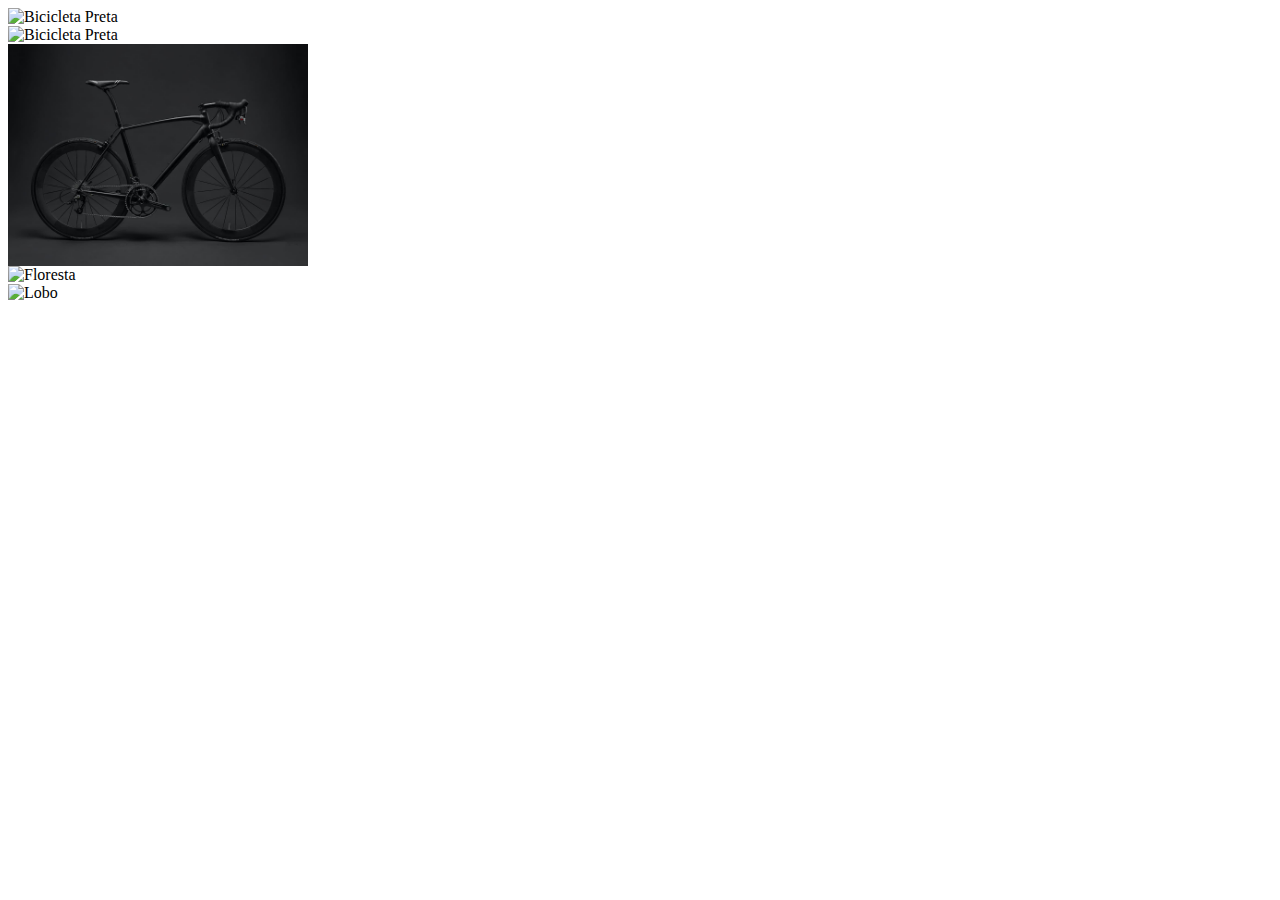
==== index.html @ 891a6828 "First Steps in Front-End World" ====
<!DOCTYPE html>
<html lang="en">

<head>
  <meta charset="UTF-8">
  <meta http-equiv="X-UA-Compatible" content="IE=edge">
  <meta name="viewport" content="width=device-width, initial-scale=1.0">
  <link rel="stylesheet" href="/style.css">
  <title>Carros e Bicicletas</title>
</head>

<body>
  <img src="./0216-imagens/img/bicicleta-1200-800.jpg" alt="Bicicleta Preta">
  <img src="./0216-imagens/img/bicicleta-300-200.jpg" alt="Bicicleta Preta">

  <div>
    <img src="./0216-imagens/img/bicicleta.jpg" alt="Bicicleta Preta">
    <img src="./0216-imagens/img/floresta.jpg" alt="Floresta">
    <img src="./0216-imagens/img/lobo.jpg" alt="Lobo">

  </div>
</body>



</html>
---- style.css ----
img {
  max-width: 100%;
  display: block;
}

div {
  width: 300px;
}
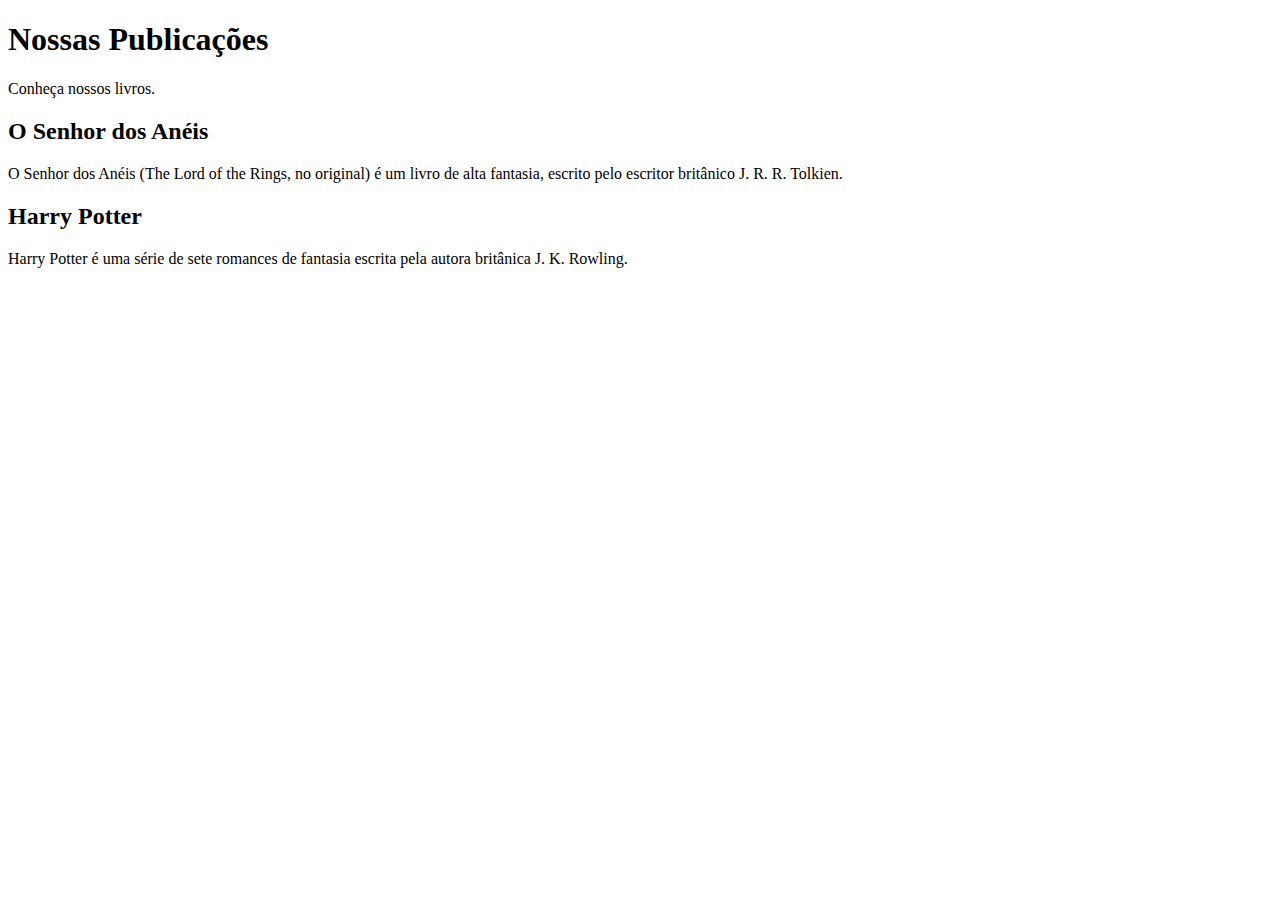
==== commit ae011d4f: "Updating with some semantics & transform px to rem" ====
--- a/index.html
+++ b/index.html
@@ -5,22 +5,22 @@
   <meta charset="UTF-8">
   <meta http-equiv="X-UA-Compatible" content="IE=edge">
   <meta name="viewport" content="width=device-width, initial-scale=1.0">
-  <link rel="stylesheet" href="/style.css">
-  <title>Carros e Bicicletas</title>
+  <title>Document</title>
 </head>
 
 <body>
-  <img src="./0216-imagens/img/bicicleta-1200-800.jpg" alt="Bicicleta Preta">
-  <img src="./0216-imagens/img/bicicleta-300-200.jpg" alt="Bicicleta Preta">
-
-  <div>
-    <img src="./0216-imagens/img/bicicleta.jpg" alt="Bicicleta Preta">
-    <img src="./0216-imagens/img/floresta.jpg" alt="Floresta">
-    <img src="./0216-imagens/img/lobo.jpg" alt="Lobo">
-
-  </div>
+  <h1 class="titulo">Nossas Publicações</h1>
+  <p class="paragrafo">Conheça nossos livros.</p>
+  <h2 class="subtitulo">O Senhor dos Anéis</h2>
+  <p class="paragrafo">
+    O Senhor dos Anéis (The Lord of the Rings, no original) é um livro de alta
+    fantasia, escrito pelo escritor britânico J. R. R. Tolkien.
+  </p>
+  <h2 class="subtitulo">Harry Potter</h2>
+  <p class="paragrafo">
+    Harry Potter é uma série de sete romances de fantasia escrita pela autora
+    britânica J. K. Rowling.
+  </p>
 </body>
 
-
-
 </html>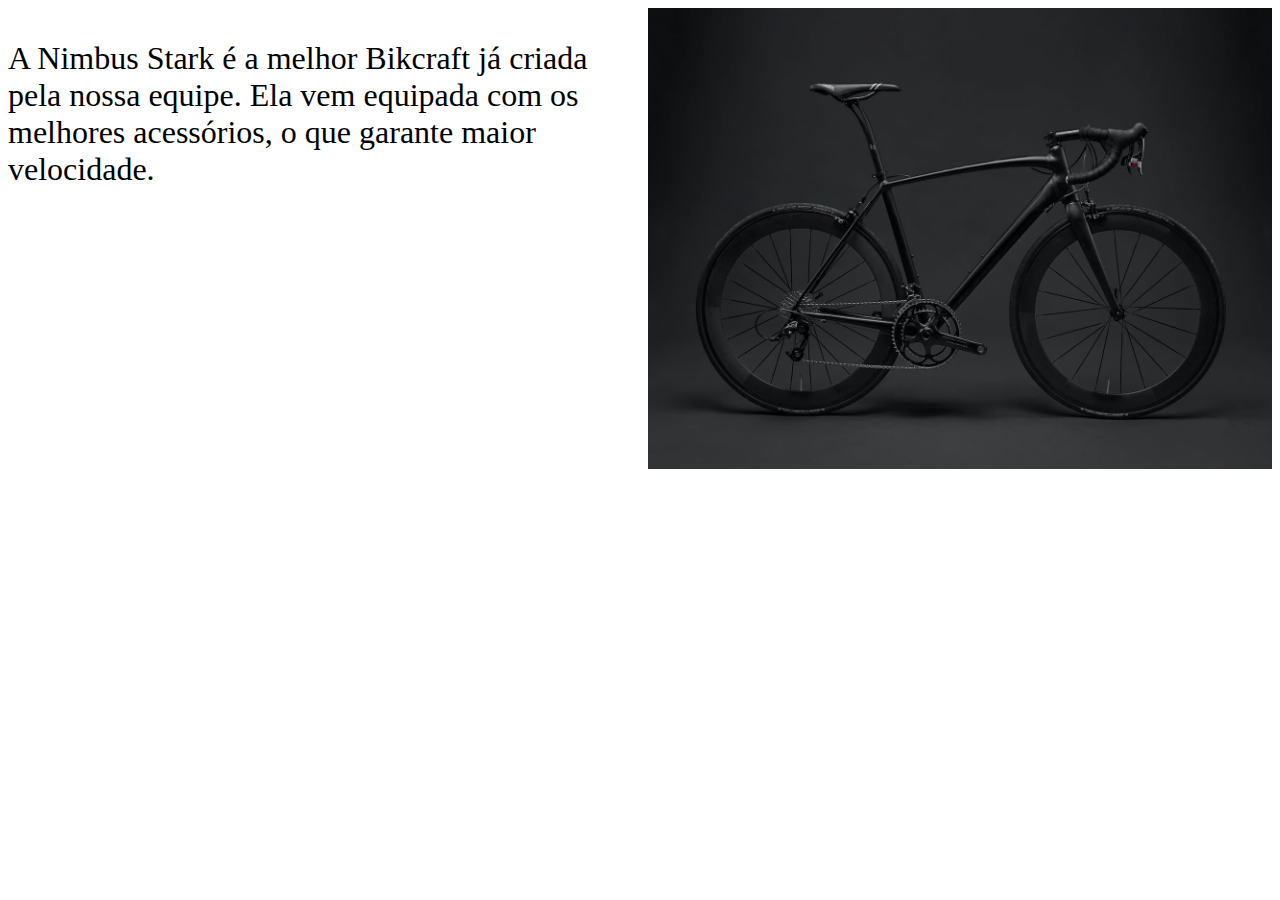
==== commit ebc8cd59: "responsive bikcraft" ====
--- a/index.html
+++ b/index.html
@@ -5,22 +5,18 @@
   <meta charset="UTF-8">
   <meta http-equiv="X-UA-Compatible" content="IE=edge">
   <meta name="viewport" content="width=device-width, initial-scale=1.0">
+  <link rel="stylesheet" href="style.css">
   <title>Document</title>
 </head>
 
 <body>
-  <h1 class="titulo">Nossas Publicações</h1>
-  <p class="paragrafo">Conheça nossos livros.</p>
-  <h2 class="subtitulo">O Senhor dos Anéis</h2>
-  <p class="paragrafo">
-    O Senhor dos Anéis (The Lord of the Rings, no original) é um livro de alta
-    fantasia, escrito pelo escritor britânico J. R. R. Tolkien.
-  </p>
-  <h2 class="subtitulo">Harry Potter</h2>
-  <p class="paragrafo">
-    Harry Potter é uma série de sete romances de fantasia escrita pela autora
-    britânica J. K. Rowling.
-  </p>
+  <div>
+    <img src="/0216-imagens/img/bicicleta.jpg" alt="Bicicleta" />
+    <p>
+      A Nimbus Stark é a melhor Bikcraft já criada pela nossa equipe. Ela vem
+      equipada com os melhores acessórios, o que garante maior velocidade.
+    </p>
+  </div>
 </body>
 
 </html>--- a/style.css
+++ b/style.css
@@ -0,0 +1,20 @@
+div {
+  display: grid;
+  gap: 1rem;
+  grid-template-columns: repeat(auto-fit, minmax(300px, 1fr));
+}
+
+@media (min-width: 300px) {
+  div img {
+    order: 2;
+  }
+}
+
+img {
+  max-width: 100%;
+  display: block;
+}
+
+p {
+  font-size: 2rem;
+}
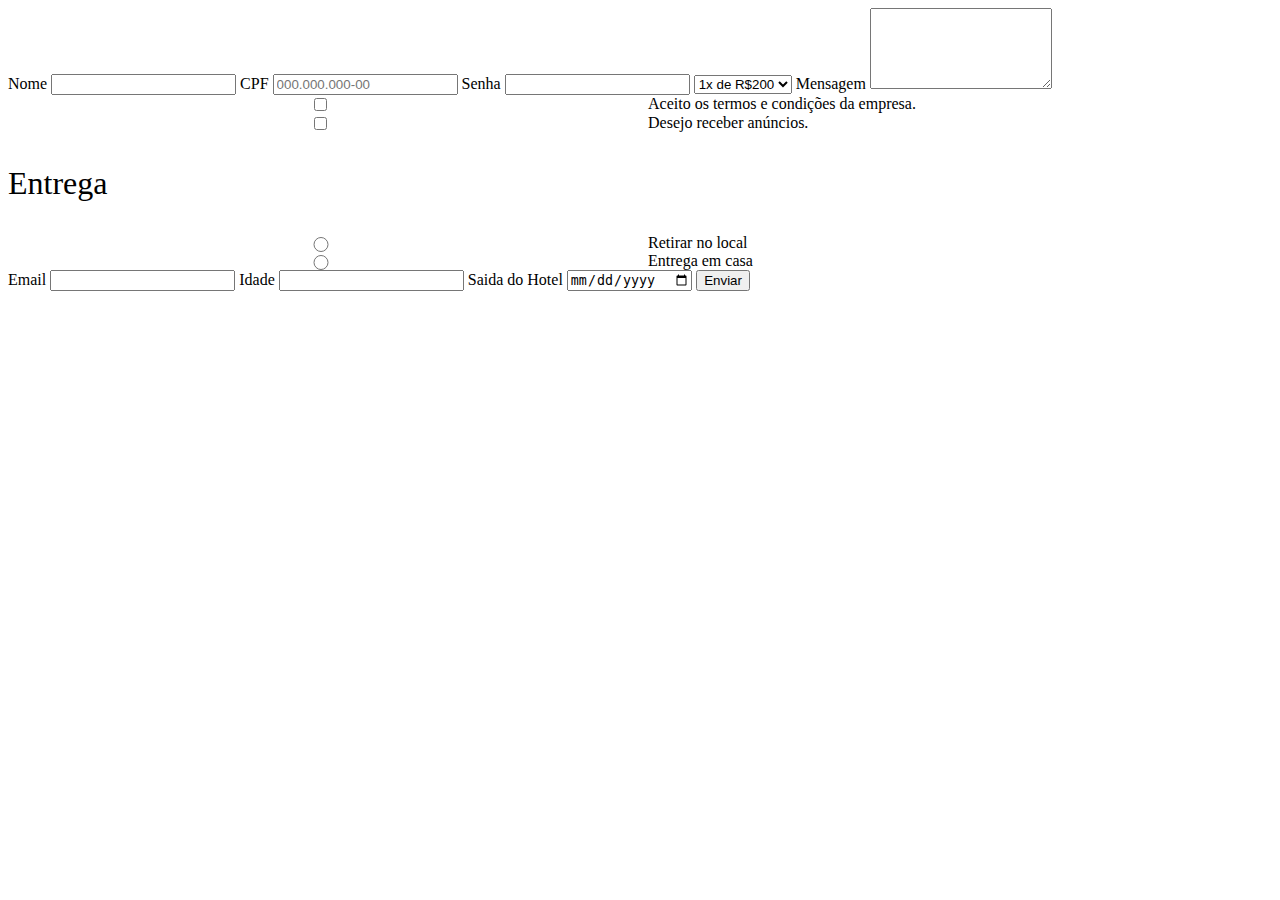
==== commit 96deb26e: "Forms" ====
--- a/index.html
+++ b/index.html
@@ -10,13 +10,56 @@
 </head>
 
 <body>
-  <div>
-    <img src="/0216-imagens/img/bicicleta.jpg" alt="Bicicleta" />
-    <p>
-      A Nimbus Stark é a melhor Bikcraft já criada pela nossa equipe. Ela vem
-      equipada com os melhores acessórios, o que garante maior velocidade.
-    </p>
-  </div>
+  <form action="./">
+    <label for="nome">Nome</label>
+    <input type="text" id="nome" name="nome">
+
+    <label for="cpf">CPF</label>
+    <input type="text" id="cpf" name="cpf" placeholder="000.000.000-00">
+
+    <label for="senha">Senha</label>
+    <input type="password" id="senha" name="senha">
+
+    <label for="parcelas"></label>
+    <select name="parcelas" id="parcelas">
+      <option value="1x">1x de R$200</option>
+      <option value="2x">2x de R$100</option>
+      <option value="4x">4x de R$50</option>
+    </select>
+
+    <label for="mensagem">Mensagem</label>
+    <textarea name="mensagem" id="mensagem" rows="5"></textarea>
+
+    <div class="checkbox">
+      <input type="checkbox" name="termos" value="aceito">
+      <label for="termos">Aceito os termos e condições da empresa.</label>
+    </div>
+
+    <div class="checkbox">
+      <input type="checkbox" name="anuncio" value="anuncio">
+      <label for="anuncio">Desejo receber anúncios.</label>
+    </div>
+
+    <p>Entrega</p>
+    <div class="radio">
+      <input type="radio" name="retirada" value="retirada">
+      <label for="retirada">Retirar no local</label>
+    </div>
+    <div class="radio">
+      <input type="radio" name="entrega" value="retirada">
+      <label for="entrega">Entrega em casa</label>
+    </div>
+
+    <label for="email">Email</label>
+    <input type="email" id="email" name="email" required>
+
+    <label for="idade">Idade</label>
+    <input type="number" id="idade" name="idade">
+
+    <label for="saida">Saida do Hotel</label>
+    <input type="date" id="saida" name="saida">
+    <button>Enviar</button>
+  </form>
 </body>
 
 </html>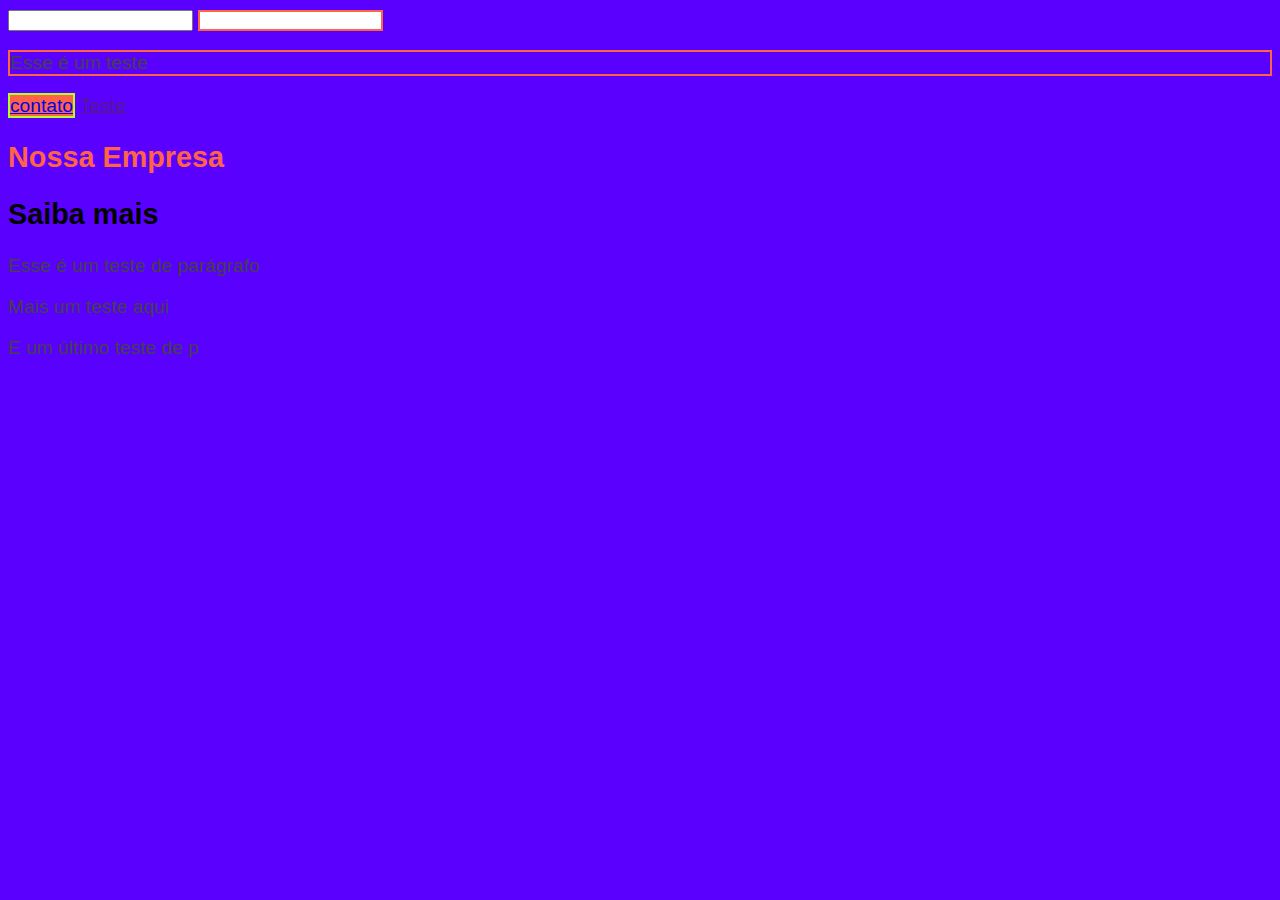
==== commit cb5172bb: "Dark & White mode in Bikcraft" ====
--- a/index.html
+++ b/index.html
@@ -10,56 +10,25 @@
 </head>
 
 <body>
-  <form action="./">
-    <label for="nome">Nome</label>
-    <input type="text" id="nome" name="nome">
+  <input type="text">
+  <input type="text" required>
+  <p required>Esse é um teste</p>
 
-    <label for="cpf">CPF</label>
-    <input type="text" id="cpf" name="cpf" placeholder="000.000.000-00">
+  <a href="#contato">contato</a>
+  <a href="">Teste</a>
 
-    <label for="senha">Senha</label>
-    <input type="password" id="senha" name="senha">
+  <section>
+    <h2>Nossa Empresa</h2>
+    <div>
+      <h2>Saiba mais</h2>
+    </div>
+  </section>
 
-    <label for="parcelas"></label>
-    <select name="parcelas" id="parcelas">
-      <option value="1x">1x de R$200</option>
-      <option value="2x">2x de R$100</option>
-      <option value="4x">4x de R$50</option>
-    </select>
-
-    <label for="mensagem">Mensagem</label>
-    <textarea name="mensagem" id="mensagem" rows="5"></textarea>
-
-    <div class="checkbox">
-      <input type="checkbox" name="termos" value="aceito">
-      <label for="termos">Aceito os termos e condições da empresa.</label>
-    </div>
-
-    <div class="checkbox">
-      <input type="checkbox" name="anuncio" value="anuncio">
-      <label for="anuncio">Desejo receber anúncios.</label>
-    </div>
-
-    <p>Entrega</p>
-    <div class="radio">
-      <input type="radio" name="retirada" value="retirada">
-      <label for="retirada">Retirar no local</label>
-    </div>
-    <div class="radio">
-      <input type="radio" name="entrega" value="retirada">
-      <label for="entrega">Entrega em casa</label>
-    </div>
-
-    <label for="email">Email</label>
-    <input type="email" id="email" name="email" required>
-
-    <label for="idade">Idade</label>
-    <input type="number" id="idade" name="idade">
-
-    <label for="saida">Saida do Hotel</label>
-    <input type="date" id="saida" name="saida">
-    <button>Enviar</button>
-  </form>
+  <article>
+    <p>Esse é um teste de parágrafo</p>
+    <p>Mais um teste aqui</p>
+    <p>E um último teste de p</p>
+  </article>
 </body>
 
 </html>--- a/style.css
+++ b/style.css
@@ -1,20 +1,53 @@
-div {
-  display: grid;
-  gap: 1rem;
-  grid-template-columns: repeat(auto-fit, minmax(300px, 1fr));
+[required] {
+  border: 2px solid tomato;
 }
 
-@media (min-width: 300px) {
-  div img {
-    order: 2;
+a[href="#contato"] {
+  border: 2px solid greenyellow;
+}
+
+/*Selecionar link interno
+inicia com
+termona com
+*/
+[href^="#"] {
+  background: tomato;
+}
+
+[href$=".com"] {
+  background: greenyellow;
+}
+
+section > h2 {
+  color: tomato;
+}
+
+@media (prefers-color-scheme: dark) {
+  :root {
+    --fundo: #ff0000;
+    --texto-1: #6f00ff;
+    --texto-2: #bbb;
   }
 }
 
-img {
-  max-width: 100%;
-  display: block;
+@media (prefers-color-scheme: light) {
+  :root {
+    --fundo: #5900ff;
+    --texto-1: #ff0000;
+    --texto-2: #444;
+  }
+}
+
+body {
+  font-family: Arial, Helvetica, sans-serif;
+  font-size: 1.2rem;
+  background: var(--fundo);
+}
+
+h1 {
+  color: var(--texto-1);
 }
 
 p {
-  font-size: 2rem;
+  color: var(--texto-2);
 }
